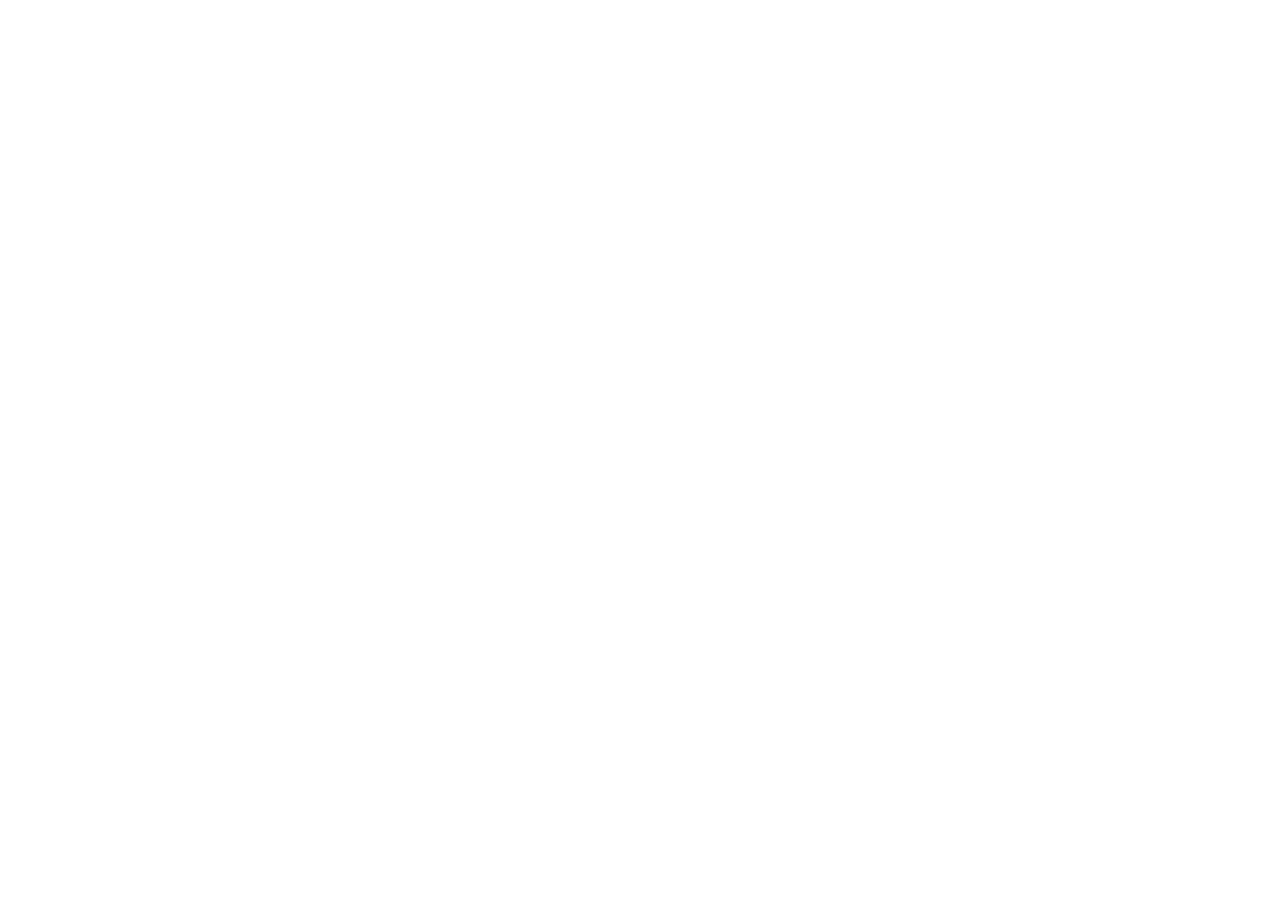
==== docs/index.html @ aa6802e7 "docs" ====
<!DOCTYPE html>
<html lang="en">

<head>
    <meta charset="UTF-8">
    <meta name="viewport" content="width=device-width, initial-scale=1.0">
    <title>Quiz plugin</title>
    <link rel="stylesheet" href="style.css">
    <link rel="preconnect" href="https://fonts.googleapis.com">
    <link rel="preconnect" href="https://fonts.gstatic.com" crossorigin>
    <link href="https://fonts.googleapis.com/css2?family=Zen+Kaku+Gothic+New&display=swap" rel="stylesheet">
    <script src="https://ajax.googleapis.com/ajax/libs/jquery/3.4.1/jquery.min.js"></script>
</head>

<body>
    <div class="logo_fadein">
        <p><img src="../images/QuizPlaginLogo.png" alt=""></p>
      </div>
    <div class="main">
        <div class="QuizLogo">
            <img src="../images/QuizPlaginLogo.png" alt="">

        </div>
        <div class="DownLoad">
            <a href="../DownLoad/QuizItem-1.0-SNAPSHOT.jar" download>ダウンロードはこちら</a>
        </div>
        <div class="PreViewEx">
            カーソルを乗せるとプレビューが再生されます
        </div>
        <div class="flex">
            <div class="Explanation">

                <h3>プラグイン説明</h3>
                <p>クイズとしてもダイヤモンド入手としても優秀！<br>
                    数学、歴史、科学から問題を選べます！
                </p>
                <br>
                <p>使い方は簡単！ワールドに入ったらチャットを開いて<br>
                    表示された中から好きな教科を選ぶだけ！
                </p>
            </div>
            <div>
                <video class="video" src="../DownLoad/Preview.mp4" width="450" height="253.125px" muted></video>
            </div>
        </div>
    </div>
    </div>
    
    <script src="./app.js" ></script>
</body>

</html>
---- docs/style.css ----
*{
    margin:0;
    padding:0;
    box-sizing: border-box;
}
body{
    background-image: linear-gradient(rgba(0,0,0,0.4),rgba(0,0,0,0.4)),url(../images/BackGroundQuiz.jpg);
    background-size: cover;
    background-position: center;
}
.logo_fadein{
	background: #FFF;
	position: fixed;
	top: 0;
	left: 0;
	height: 100%;
	width: 100%;
	z-index: 999;
}
.logo_fadein p {
	position: fixed;
	left: 33%;
	top: 50%;
	transform: translate(-50%, -50%);
	display: none;
	z-index: 9999;
	width: 280px;
}
.main{
    font-family: "Zen Kaku Gothic New", sans-serif; 
    font-size: 1.1rem;
    width: 100vw;
    height: 100vh;
    overflow-x: hidden;    
}

.QuizLogo{
    width: 150px;
}
.DownLoad{
    padding-left: 40px;
    font-size: 0.9rem;
    color: rgb(230, 247, 248);
    padding-right: 10px;
}
.DownLoad a{
    color: #defcfb;
    text-decoration:none;
}
.Explanation{
color:#d3d3d3;
}
.PreViewEx{
    position: absolute;
    font-size: 13px;
    color:#d3d3d3;
    text-align: right;
    margin-top: 20px;
    margin-left: 880px;
    
}
.flex{
    display: flex;
    justify-content: space-between;
    margin: 40px;
}
.video{
    position: relative;
}
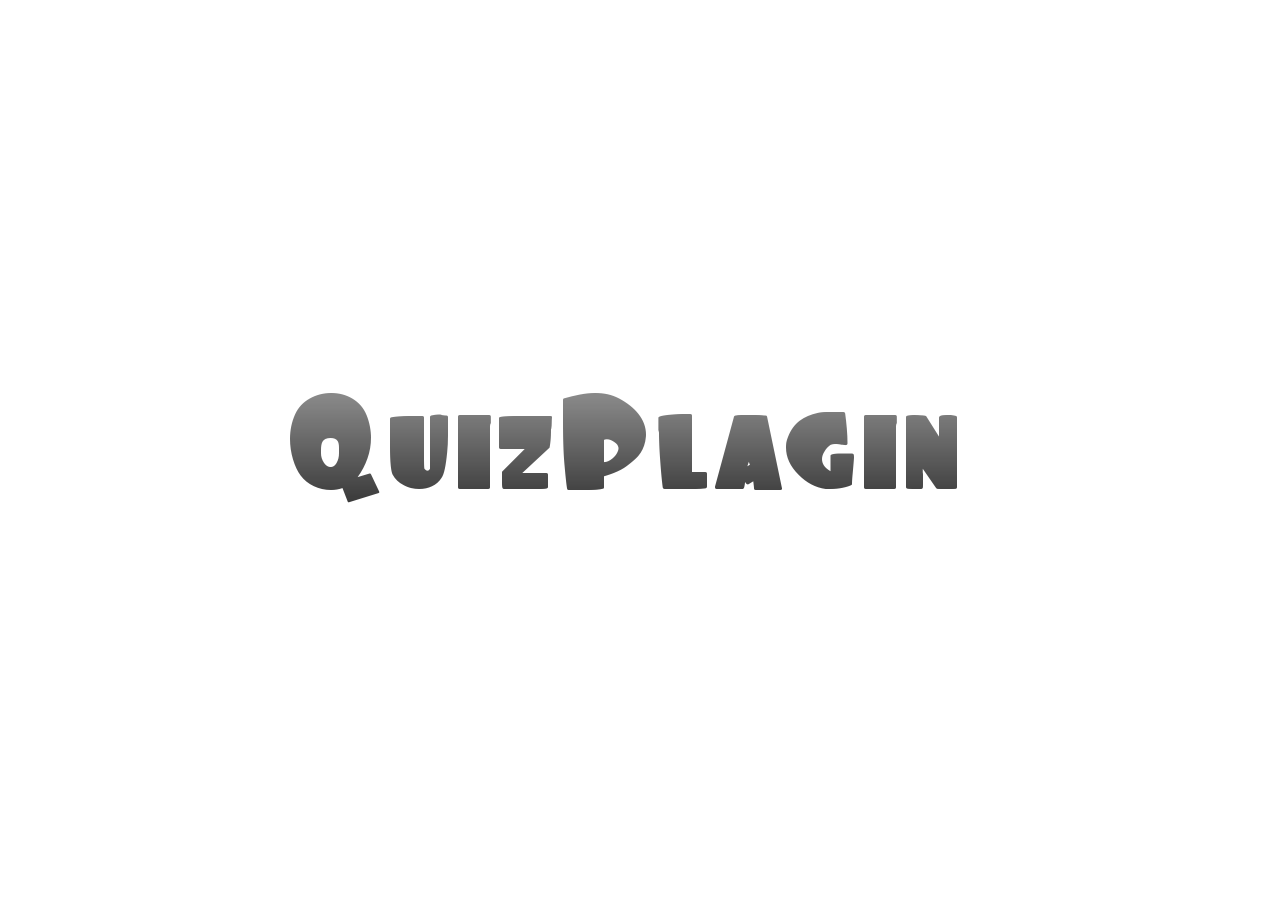
==== commit 9fa4ae83: "aiueo" ====
--- a/docs/index.html
+++ b/docs/index.html
@@ -14,15 +14,15 @@
 
 <body>
     <div class="logo_fadein">
-        <p><img src="../images/QuizPlaginLogo.png" alt=""></p>
+        <p><img src="images/QuizPlaginLogo.png" alt=""></p>
       </div>
     <div class="main">
         <div class="QuizLogo">
-            <img src="../images/QuizPlaginLogo.png" alt="">
+            <img src="images/QuizPlaginLogo.png" alt="">
 
         </div>
         <div class="DownLoad">
-            <a href="../DownLoad/QuizItem-1.0-SNAPSHOT.jar" download>ダウンロードはこちら</a>
+            <a href="DownLoad/QuizItem-1.0-SNAPSHOT.jar" download>ダウンロードはこちら</a>
         </div>
         <div class="PreViewEx">
             カーソルを乗せるとプレビューが再生されます
@@ -40,7 +40,7 @@
                 </p>
             </div>
             <div>
-                <video class="video" src="../DownLoad/Preview.mp4" width="450" height="253.125px" muted></video>
+                <video class="video" src="DownLoad/Preview.mp4" width="450" height="253.125px" muted></video>
             </div>
         </div>
     </div>
--- a/docs/style.css
+++ b/docs/style.css
@@ -4,7 +4,7 @@
     box-sizing: border-box;
 }
 body{
-    background-image: linear-gradient(rgba(0,0,0,0.4),rgba(0,0,0,0.4)),url(../images/BackGroundQuiz.jpg);
+    background-image: linear-gradient(rgba(0,0,0,0.4),rgba(0,0,0,0.4)),url(images/BackGroundQuiz.jpg);
     background-size: cover;
     background-position: center;
 }
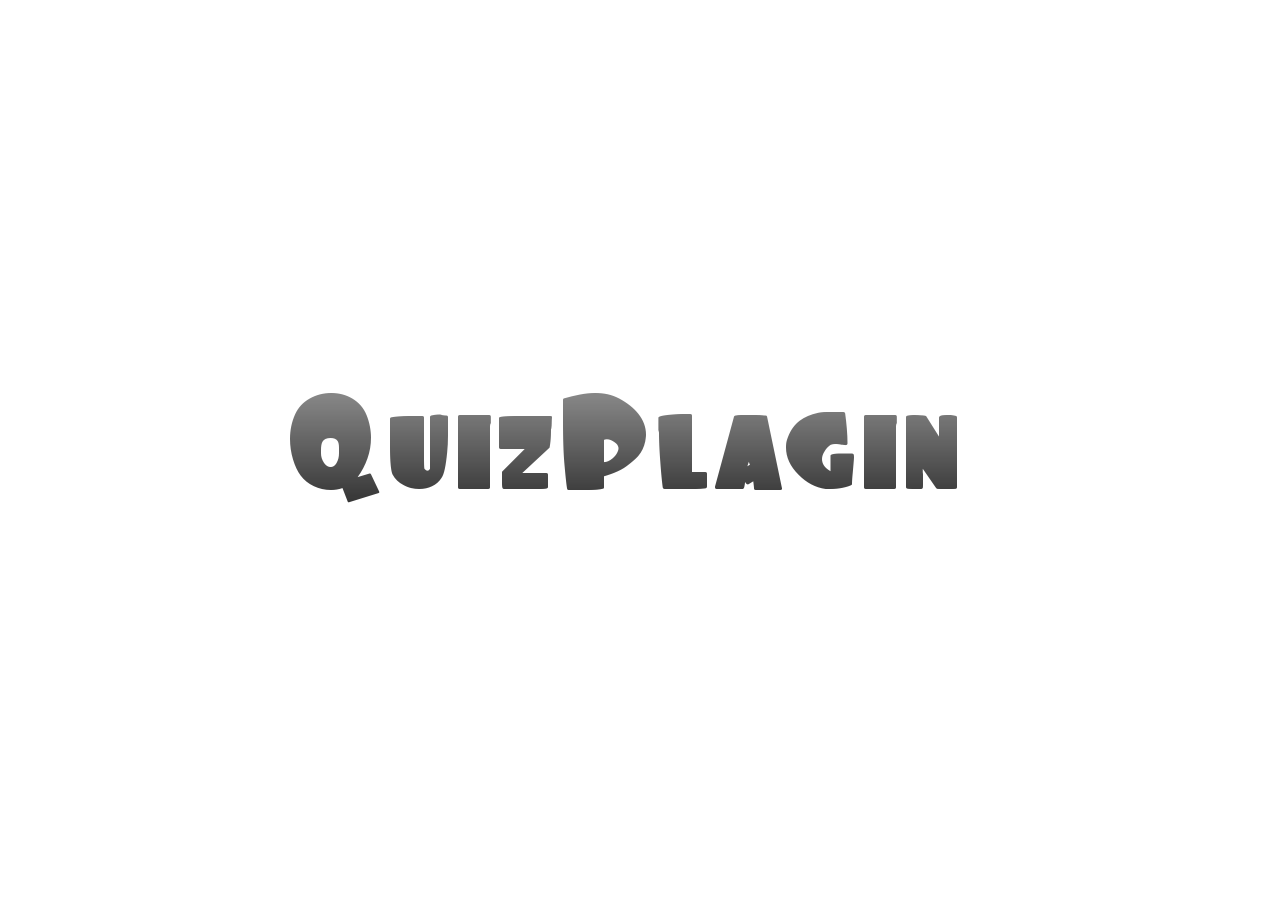
==== commit 454ca0d3: "背景画像動く" ====
--- a/docs/index.html
+++ b/docs/index.html
@@ -10,26 +10,24 @@
     <link rel="preconnect" href="https://fonts.gstatic.com" crossorigin>
     <link href="https://fonts.googleapis.com/css2?family=Zen+Kaku+Gothic+New&display=swap" rel="stylesheet">
     <script src="https://ajax.googleapis.com/ajax/libs/jquery/3.4.1/jquery.min.js"></script>
+    <meta name="viewport" content="width=device-width, initial-scale=1.0">
 </head>
 
 <body>
     <div class="logo_fadein">
         <p><img src="images/QuizPlaginLogo.png" alt=""></p>
-      </div>
+    </div>
     <div class="main">
+        <div class="BackgroundMove"></div>
         <div class="QuizLogo">
             <img src="images/QuizPlaginLogo.png" alt="">
+        </div>
 
-        </div>
-        <div class="DownLoad">
-            <a href="DownLoad/QuizItem-1.0-SNAPSHOT.jar" download>ダウンロードはこちら</a>
-        </div>
-        <div class="PreViewEx">
-            カーソルを乗せるとプレビューが再生されます
-        </div>
-        <div class="flex">
+        <div class="Flexmedia">
+            <div class="DownLoad">
+                <a href="DownLoad/QuizItem-1.0-SNAPSHOT.jar" download>ダウンロードはこちら</a>
+            </div>
             <div class="Explanation">
-
                 <h3>プラグイン説明</h3>
                 <p>クイズとしてもダイヤモンド入手としても優秀！<br>
                     数学、歴史、科学から問題を選べます！
@@ -39,14 +37,23 @@
                     表示された中から好きな教科を選ぶだけ！
                 </p>
             </div>
-            <div>
-                <video class="video" src="DownLoad/Preview.mp4" width="450" height="253.125px" muted></video>
+            <div class="FlexBox">
+                <video class="video" src="DownLoad/Preview.mp4" width="450" height="253.125px" muted>
+                </video>
+                <div class="PreViewEx">
+                    カーソルを乗せるとプレビューが再生されます
+                </div>
+            </div>
+            <div class="Notes">
+                <h3>注意事項</h3>
+                <p>1.20での使用を想定していますのでその他のverでは使用できない可能性が高いです。</p>
             </div>
         </div>
     </div>
     </div>
-    
-    <script src="./app.js" ></script>
+
+
+    <script src="./app.js"></script>
 </body>
 
 </html>--- a/docs/style.css
+++ b/docs/style.css
@@ -1,70 +1,134 @@
-*{
-    margin:0;
-    padding:0;
+* {
+    margin: 0;
+    padding: 0;
     box-sizing: border-box;
 }
-body{
-    background-image: linear-gradient(rgba(0,0,0,0.4),rgba(0,0,0,0.4)),url(images/BackGroundQuiz.jpg);
+
+.BackgroundMove {
+    width: 100%;
+    height: 100%;
+    background-image: linear-gradient(rgba(0, 0, 0, 0.4), rgba(0, 0, 0, 0.4)), url(images/BackGroundQuiz.jpg);
     background-size: cover;
+    background-repeat: no-repeat;
     background-position: center;
+    position: absolute;
+    top: 0;
+    left: 0;
+    transition: background-position 0.5s ease-out;
 }
-.logo_fadein{
-	background: #FFF;
-	position: fixed;
-	top: 0;
-	left: 0;
-	height: 100%;
-	width: 100%;
-	z-index: 999;
+
+.logo_fadein {
+    background: #FFF;
+    position: fixed;
+    top: 0;
+    left: 0;
+    height: 100%;
+    width: 100%;
+    z-index: 999;
 }
+
 .logo_fadein p {
-	position: fixed;
-	left: 33%;
-	top: 50%;
-	transform: translate(-50%, -50%);
-	display: none;
-	z-index: 9999;
-	width: 280px;
+    position: fixed;
+    left: 33%;
+    top: 50%;
+    transform: translate(-50%, -50%);
+    display: none;
+    z-index: 9999;
+    width: 280px;
 }
-.main{
-    font-family: "Zen Kaku Gothic New", sans-serif; 
+
+
+.main {
+    font-family: "Zen Kaku Gothic New", sans-serif;
     font-size: 1.1rem;
     width: 100vw;
     height: 100vh;
-    overflow-x: hidden;    
+    overflow-x: hidden;
 }
 
-.QuizLogo{
-    width: 150px;
+.QuizLogo img {
+    position: absolute;
+    width: 60%;
+    top: 1vh;
+    left: 1vw;
 }
-.DownLoad{
+
+
+
+.DownLoad {
     padding-left: 40px;
     font-size: 0.9rem;
     color: rgb(230, 247, 248);
     padding-right: 10px;
 }
-.DownLoad a{
+
+.DownLoad a {
     color: #defcfb;
-    text-decoration:none;
-}
-.Explanation{
-color:#d3d3d3;
-}
-.PreViewEx{
-    position: absolute;
-    font-size: 13px;
-    color:#d3d3d3;
-    text-align: right;
-    margin-top: 20px;
-    margin-left: 880px;
-    
-}
-.flex{
-    display: flex;
-    justify-content: space-between;
-    margin: 40px;
-}
-.video{
-    position: relative;
+    text-decoration: none;
 }
 
+.Explanation {
+    display: inline-block;
+    position: absolute;
+    color: #d3d3d3;
+    margin: 5vw;
+    border: 1.5px solid #aaaaaa;
+    padding: 10px;
+    top: 25vh;
+    left: 0.1vw;
+}
+
+.FlexBox {
+    display: flex;
+    flex-direction: column-reverse;
+    position: absolute;
+    align-items: center;
+    margin-right: 5vw;
+    top: 30vh;
+    right: 2vw;
+}
+
+
+.PreViewEx {
+
+    font-size: 13px;
+    color: #d3d3d3;
+}
+
+.Notes {
+    position: absolute;
+    display: inline-block;
+    color: #d3d3d3;
+    left: 5vw;
+    border: 1.5px solid #aaaaaa;
+    padding: 10px;
+    top: 80vh;
+    left: 5vw;
+}
+
+
+@media screen and (max-width:1100px) {
+    .Flexmedia {
+        display: flex;
+        flex-direction: column;
+        position: relative;
+        align-items: center;
+    }
+
+    .QuizLogo img {
+        position: relative;
+    }
+
+    .Explanation {
+        position: static;
+    }
+
+    .FlexBox {
+        position: static;
+        margin: auto;
+    }
+
+    .Notes {
+        position: static;
+    }
+}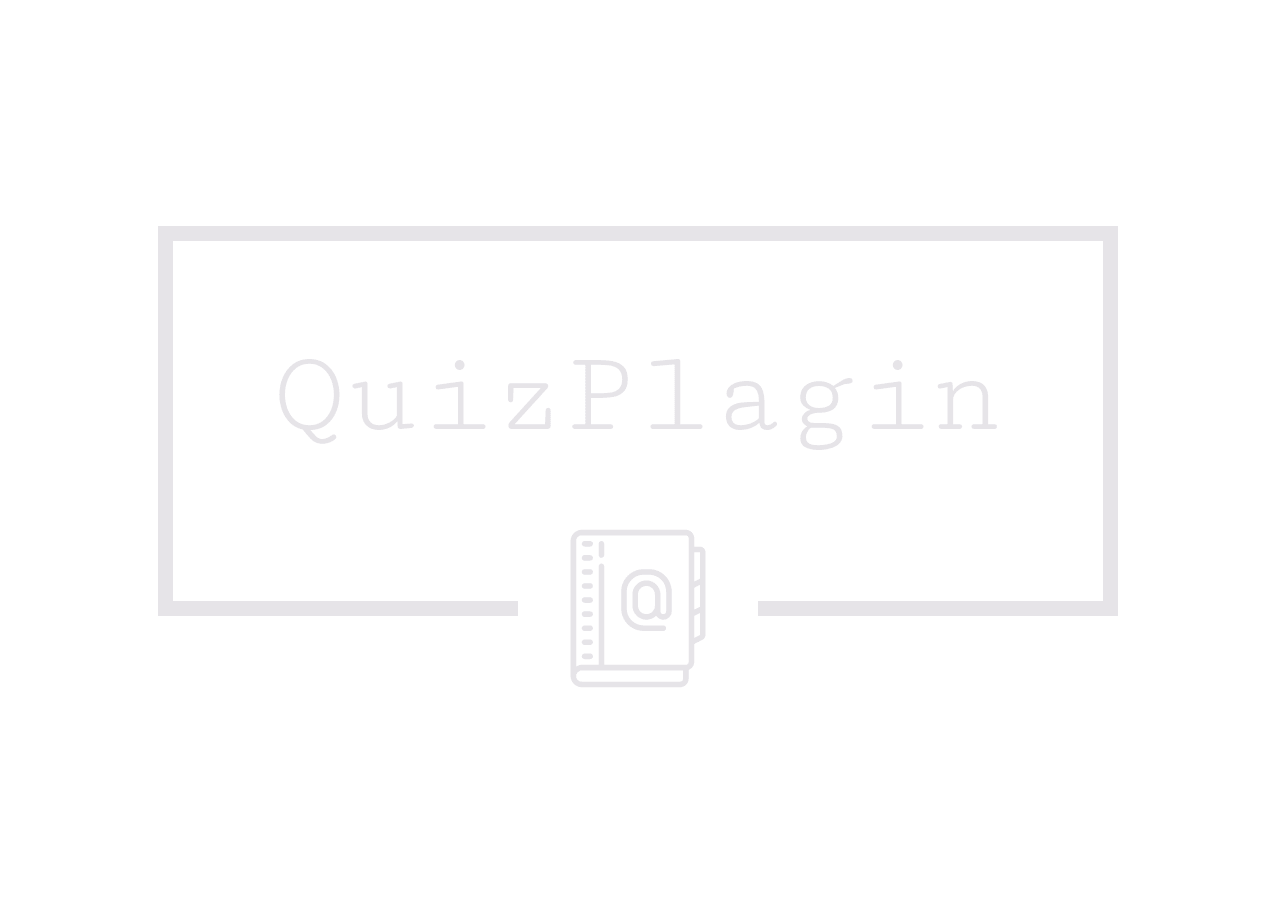
==== commit e709c6bf: "ロゴフェードイン" ====
--- a/docs/index.html
+++ b/docs/index.html
@@ -8,19 +8,19 @@
     <link rel="stylesheet" href="style.css">
     <link rel="preconnect" href="https://fonts.googleapis.com">
     <link rel="preconnect" href="https://fonts.gstatic.com" crossorigin>
-    <link href="https://fonts.googleapis.com/css2?family=Zen+Kaku+Gothic+New&display=swap" rel="stylesheet">
+    <link href="https://fonts.googleapis.com/css2?family=Sawarabi+Gothic&display=swap" rel="stylesheet">
     <script src="https://ajax.googleapis.com/ajax/libs/jquery/3.4.1/jquery.min.js"></script>
     <meta name="viewport" content="width=device-width, initial-scale=1.0">
 </head>
 
 <body>
     <div class="logo_fadein">
-        <p><img src="images/QuizPlaginLogo.png" alt=""></p>
+        <p><img src="images/logo_transparentpuple.png" alt="" class="logo"></p>
     </div>
     <div class="main">
         <div class="BackgroundMove"></div>
         <div class="QuizLogo">
-            <img src="images/QuizPlaginLogo.png" alt="">
+            <img src="images/logo_transparent.png" alt="">
         </div>
 
         <div class="Flexmedia">
--- a/docs/style.css
+++ b/docs/style.css
@@ -2,6 +2,10 @@
     margin: 0;
     padding: 0;
     box-sizing: border-box;
+}
+
+html {
+    font-size: 75%;
 }
 
 .BackgroundMove {
@@ -29,17 +33,18 @@
 
 .logo_fadein p {
     position: fixed;
-    left: 33%;
-    top: 50%;
+    left: 10%;
+    top: 52%;
     transform: translate(-50%, -50%);
+    width: 180px;
     display: none;
     z-index: 9999;
-    width: 280px;
+
 }
 
 
 .main {
-    font-family: "Zen Kaku Gothic New", sans-serif;
+    font-family: "Sawarabi Gothic", sans-serif;
     font-size: 1.1rem;
     width: 100vw;
     height: 100vh;
@@ -48,8 +53,8 @@
 
 .QuizLogo img {
     position: absolute;
-    width: 60%;
-    top: 1vh;
+    width: 40%;
+    top: -20vh;
     left: 1vw;
 }
 
@@ -60,6 +65,9 @@
     font-size: 0.9rem;
     color: rgb(230, 247, 248);
     padding-right: 10px;
+    position: relative;
+    top: 10vh;
+    left: 80vw;
 }
 
 .DownLoad a {
@@ -68,13 +76,12 @@
 }
 
 .Explanation {
-    display: inline-block;
     position: absolute;
     color: #d3d3d3;
+    font-size: 1.7rem;
     margin: 5vw;
-    border: 1.5px solid #aaaaaa;
     padding: 10px;
-    top: 25vh;
+    top: 27vh;
     left: 0.1vw;
 }
 
@@ -97,10 +104,9 @@
 
 .Notes {
     position: absolute;
-    display: inline-block;
     color: #d3d3d3;
+    font-size: 1.2rem;
     left: 5vw;
-    border: 1.5px solid #aaaaaa;
     padding: 10px;
     top: 80vh;
     left: 5vw;
@@ -108,15 +114,48 @@
 
 
 @media screen and (max-width:1100px) {
+    html {
+        font-size: 62.5%;
+    }
+
+    .logo_fadein {
+        background: #FFF;
+        position: fixed;
+        top: 0;
+        left: 0;
+        height: 100%;
+        width: 100%;
+        z-index: 999;
+    }
+
+    .logo_fadein p {
+        position: fixed;
+        transform: translate(-50%, -50%);
+        width: 20%;
+        display: none;
+        z-index: 9999;
+    }
+
+
+    .DownLoad {
+        position: absolute;
+        top: -6vh;
+        left: 65vw;
+    }
+
     .Flexmedia {
         display: flex;
         flex-direction: column;
         position: relative;
         align-items: center;
+        top: -10vh;
     }
 
     .QuizLogo img {
         position: relative;
+        width: 300px;
+        top: 3vh;
+        left: 13vw;
     }
 
     .Explanation {
